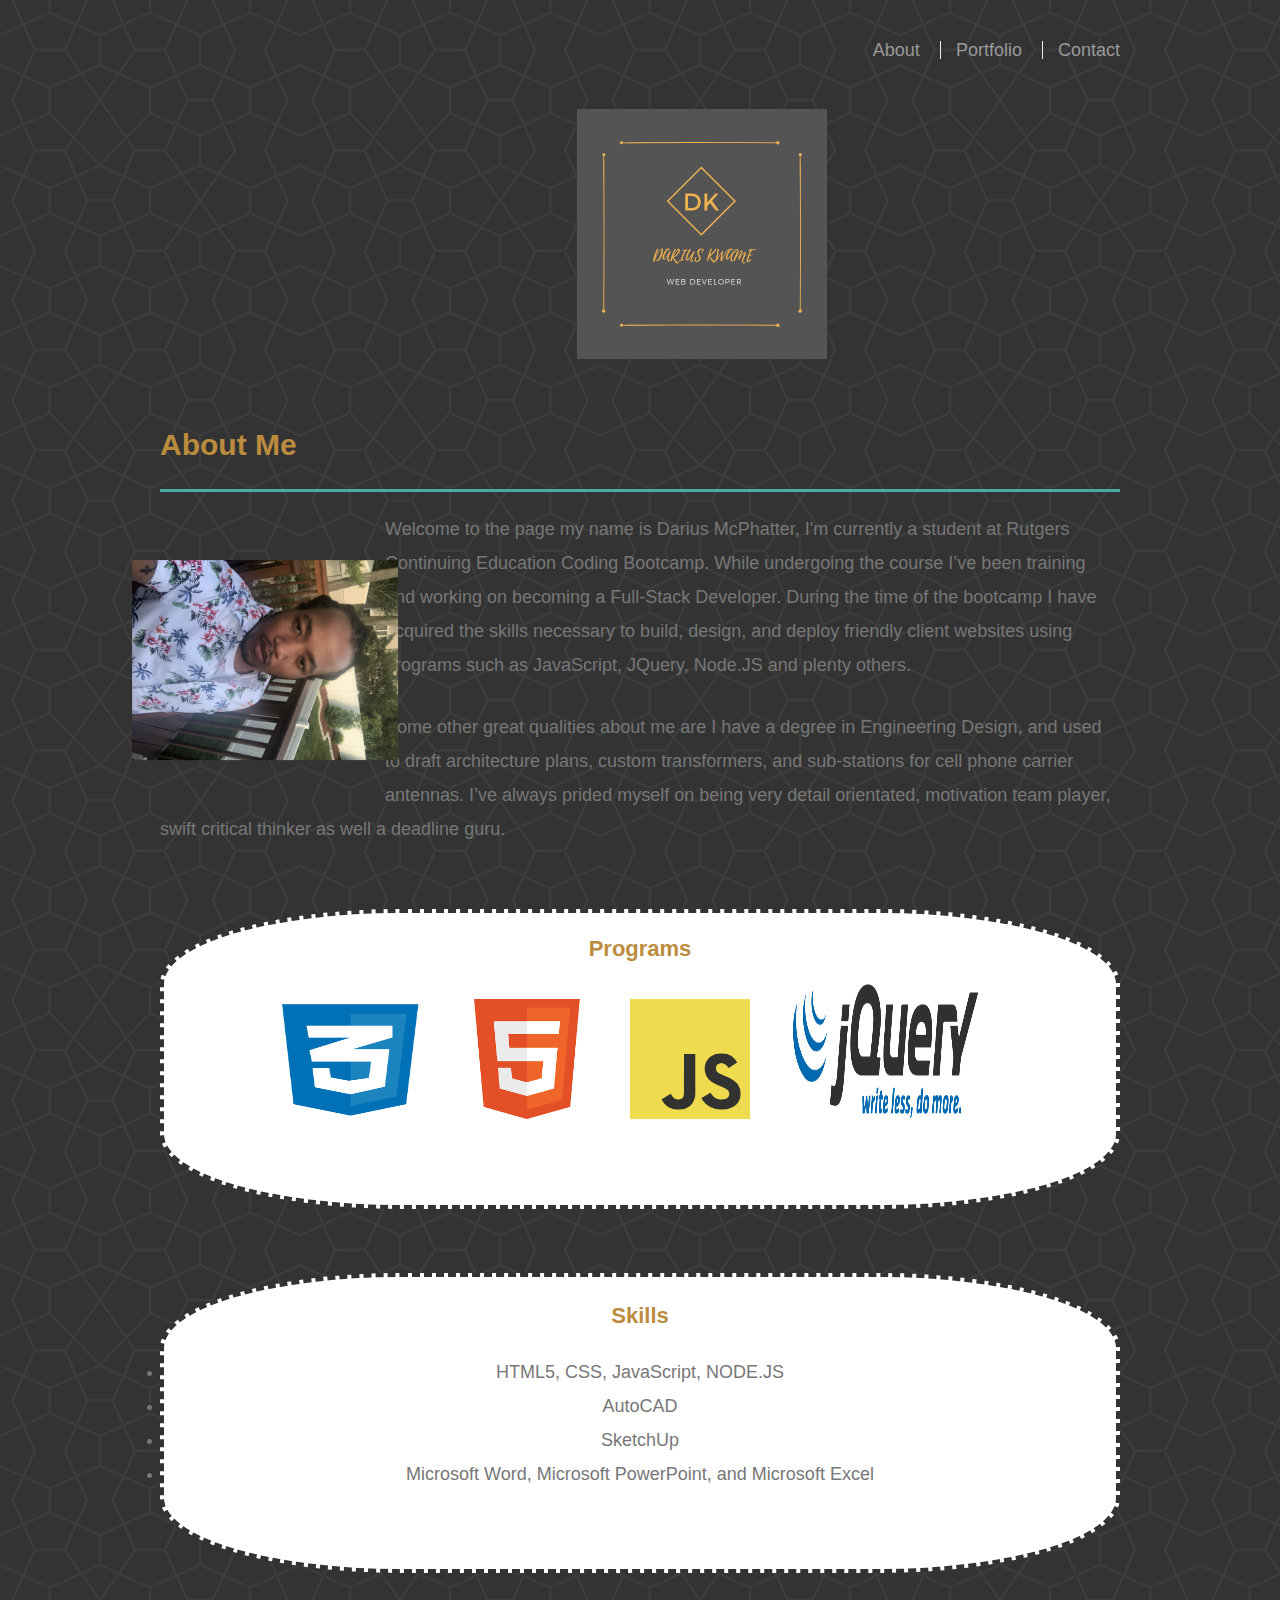
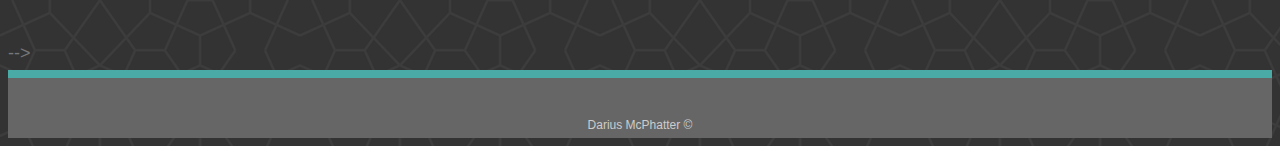
==== index.html @ cd4bbbf0 "portfolio page changed links to launch in a new tab" ====
<!DOCTYPE html>
<html lang="en">

<head>
    <meta charset="UTF-8">
    <meta name="viewport" content="width=device-width, initial-scale=1.0">
    <meta http-equiv="X-UA-Compatible" content="ie=edge">
    <title> About | Darius McPhatter</title>
    <link rel="stylesheet" type="text/css" href="assets/css/style.css">
</head>

<body>


    <header id="masthead">
        <div class="container">
            <!-- <a href="index.html" id="logo">Darius McPhatter</a> -->
            <nav>
                <a href="index.html">About</a>
                <a href="portfolio.html">Portfolio</a>
                <a href="contact.html">Contact</a>
            </nav>
        </div>


    </header>

    <div id="zero-box-pic" class="box">
        <div id="zero-box">
            <!-- <img id="logos" src="assets/images/7.png" alt=""> -->
            <img id="logos" src="assets/images/8.png" alt="">
        </div>
    </div>

    <div id="main-container" class="container">
        <section class="main-selection">
            <h1>About Me</h1>

            <img src="assets/images/Layla dance .JPG" class="auth-image" alt="Darius McPhatter" width="150px">

            <p>Welcome to the page my name is Darius McPhatter, I'm currently a student at Rutgers Continuing Education
                Coding Bootcamp. While undergoing the course I’ve been training and working on becoming a Full-Stack
                Developer. During the time of the bootcamp I have acquired the skills necessary to build, design, and
                deploy friendly client websites using programs such as JavaScript, JQuery, Node.JS and plenty others.
            </p>
            <p id="under-pic">Some other great qualities about me are I have a degree in Engineering Design, and used to draft
                architecture plans, custom transformers, and sub-stations for cell phone carrier antennas. I’ve always
                prided myself on being very detail orientated, motivation team player, swift critical thinker as well a
                deadline guru. </p>

        </section>

    </div>

    <div id="page-break">

        <div id="second-box">
            <h2>Programs</h2>
            <div class="programs-id">
                <img id="css" src="assets/images/css.png" alt="css">
                <img id="html" src="assets/images/html.png" alt="html">
                <img id="js" src="assets/images/JS.png" alt="JavaScript">
                <img id="jquery" src="assets/images/jquery.png" alt="Jquery">
            </div>
        </div>


        <div id="third-box">
            <div id="parah1">

                <h3>Skills</h3>
                <li>HTML5, CSS, JavaScript, NODE.JS</li>
                <li>AutoCAD</li>
                <li>SketchUp</li>
                <li>Microsoft Word, Microsoft PowerPoint, and Microsoft Excel</li>


            </div>

            <div id="parah2">
                <p3></p3>
            </div>

        </div>

        <!-- <div id="fourth-box">
            <h2>Projects</h2>

            <div id="crystal-box">
                <img id="crystals" src="assets/images/crystal game.png" alt="Darius Crystal Game">
                <p id="crystals-text">Lorem ipsum dolor sit amet consectetur adipisicing elit. Ullam fuga fugit nam cum
                </p>
            </div>

            <!-- <div id="psychic-box">
                <p id="psychic-text">Lorem ipsum dolor sit, amet consectetur adipisicing elit. Aperiam porro odio
                    placeat repellendus excepturi. </p>
                <img id="psychic" src="assets/images/psychic game.png" alt="Darius Psychic Game">
            </div> -->

    </div> -->

    <footer>
        <div class="container">
            Darius McPhatter &copy;
        </div>
    </footer>
</body>

</html>
---- assets/css/style.css ----
body {
  font-family: Arial, Helvetica, sans-serif;
  font-size: 18px;
  line-height: 34px;
  color: #777777;
  background: url("../images/congruent_outline/congruent_outline.png");
  /* background: url(../images/nature1.jpg); */
  /* background-repeat: no-repeat; */
  /* border:2px #dddddd; */
  /* margin: 45px 400px 100px 300px; */
  /* width: 960px; */
  /* text-align: center; */
}

* {
  box-sizing: border-box;
}

/* general */
.container {
  width: 100%;
  max-width: 960px;
  margin: 0 auto;
  clear: both;
}

#logos {
  width: 250px;
  height: 250px;
  align-content: center;
}

/* #zero-box-pic */
.box {
  /* background: url(../images/nature1.jpg); */
  /* background: url(../images/IMG_2185.jpg); */
  /* background: url(../images/nature2.jpg); */
  /* background-size: cover; */
  /* background-size: contain; */
  background-repeat: no-repeat;
  object-fit: cover;
}

#zero-box {
  padding-top: 8%;
  margin-left: 45%;
  margin-right: 50%;

}

#crystal-box {
  width: 80%;
  margin-left: 10%;
  margin-right: 10%;
  border: #4aaaa5 8px solid;
  /* background: white; */
}

#crystals {
  width: 300px;
  height: 300px;
  object-fit: cover;
  border: 8px red solid;
}

#crystals-text {
  width: 300px;
  height: 150px;
  border: 8px orange solid;
  float: right;
  margin-right: 25px;
}

#psychic-box {
  width: 80%;
  margin-left: 10%;
  margin-right: 10%;
  border: 8px solid blue;
  /* background: white; */
}

#psychic {
  width: 200px;
  height: 200px;
  border: 8px green solid;
  object-fit: cover;
}

#psychic-text {
  width: 150px;
  height: 150px;
  border: 8px purple solid;
  float: left;
}


#page-break {
  margin-top: 5%;
  background: white;
  background: url(assets/images/congruent_outline/congruent_outline.png);
}

#second-box {
  margin-top: 5%;
  margin-bottom: 4%;
  margin: 0 auto;
  /* background: #545454; */
  background: white;
  width: 100%;
  height: 300px;
  max-width: 960px;
  clear: both;
  border: #333333 dashed 4px;
  border-radius: 25%;
  text-align: center;
}

#third-box {
  margin-bottom: 4%;
  margin: 5% auto;
  /* background: #545454; */
  background: white;
  width: 100%;
  height: 300px;
  max-width: 960px;
  clear: both;
  border: #333333 dashed 4px;
  border-radius: 25%;
}

#fourth-box {
  height: 500px;
  width: 100%;
  /* padding: 5% 0 5% 0; */
  /* background: beige; */
  background: white;
  border-top: lightgrey dashed 8px;
  border-bottom: lightgrey dashed 8px;
  margin-bottom: 4%;
  text-align: center;
}

#css {
  width: 150px;
  height: 120px;
  margin-left: 2%;
  margin-right: 2%;
}

#jquery {
  width: 185px;
  height: 135px;
  margin-left: 2%;
  margin-right: 5%;
}

#html,
#js {
  width: 120px;
  height: 120px;
  margin-left: 2%;
  margin-right: 2%;
}

p:last-child {
  margin-bottom: 0;
}

h2,
h3 {
  font-family: Arial, Helvetica, sans-serif;
  font-size: 22px;
  color: #bc8c3e;
}

h1 {
  padding-bottom: 20px;
  font-family: Arial, Helvetica, sans-serif;
  font-size: 30px;
  line-height: 49px;
  color: #bc8c3e;
  /* border-bottom: 3px solid#dddddd; */
  border-bottom: 3px solid#4aaaa5;
}

#under-pic{
  padding-top: 10px;

}
#parah1{
  text-align: center;
  font-family: Arial, Helvetica, sans-serif;
  /* float: left; */
  /* width: 60px; */
}


/* header */

/* #masthead {
  position: fixed;
  z-index: 99;
  width: 100%;
  margin: 0 0 30px;
  overflow: auto;
  color: #ffffff;
  background: lightslategrey;
  opacity: .35;
  border-bottom: #cccccc;
} */

nav {
  float: right;
  margin-top: 25px;
}

nav a {
  display: inline-block;
  padding-left: 15px;
  margin-left: 15px;
  line-height: 18px;
  color: #999999;
  text-decoration: none;
  border-left: 1px solid #efefef;
}

nav a:first-child {
  border-left: 0 none;
}

/* footer */

footer {
  padding: 30px;
  clear: both;
  font-size: 12px;
  color: #ffffff;
  color: #cccccc;
  text-align: center;
  background: #666666;
  border-top: 8px solid #4aaaa5;
  height: 50px;
  /* width: 100%; */
}

/* main */
#main-container {
  /* padding-top: 70px; */
  padding-top: 30px;
}

/* portfolio page */

.work {
  position: relative;
  float: left;
  width: 274px;
  margin: 20px 2% 20px 2%;
  /* overflow: auto; */
}

.work img {
  width: 100%;
  border: 0;
  opacity: 0.8;
}

.work h3 {
  position: absolute;
  bottom: 10px;
  width: 100%;
  padding: 5px;
  margin-bottom: 0;
  font-weight: 300;
  line-height: 30px;
  color: #ffffff;
  text-align: center;
  background: #4aaaa5;

}

.auth-image {
  float: left;
  width: 200px;
  height: auto;
  margin-top: 10px;
  margin-right: 25px;
  padding-bottom: 10px;
  transform: rotate(90deg);
}

#not-ify{
  /* height: 200px; */
  object-fit: cover;
}

/* contact page */

#contact-form ul {
  margin-bottom: 20px;
}

#contact-form li {
  margin-bottom: 10px;
}

label,
input[type=text],
input[type=email],
textarea {
  display: block;
  width: 100%;
}

input[type=text],
input[type=email],
textarea {
  height: 35px;
  padding: 0 10px;
  font-size: 14px;
  border: 1px solid #dddddd;
}

textarea {
  height: 200px;
}

input[type=submit] {
  padding: 10px 30px;
  font-size: 18px;
  color: #ffffff;
  cursor: pointer;
  background: #4aaaa5;
  border: 0 none;
}

/* // Medium devices (tablets, less than 980px) */
@media (max-width: 980px) {

  #formC {
    width: 60%;
  }

  .main-section {
    position: relative;
    width: 95%;
    padding-right: 5%;
    /* margin: 60px 0px 20px 0px; */
  }

  #masthead {
    width: 93%;
    padding-right: 5%;
  }


  #zero-box {
    margin: auto;
    width: 60%;
    position: relative;
  }

  /* #aboutMeH #porfolioH {
      text-align: left;
    }
  
    #contactH {
      text-align: center;
    } */

}

/* // Small devices (landscape phones, less than 768px) */
@media (max-width: 768px) {

  #formC {
    width: 95%;
  }

  .main-section {
    position: relative;
    /* margin: 60px 0px 20px 0px; */
  }

  #masthead {
    width: 93%;
    padding-right: 3%;
  }
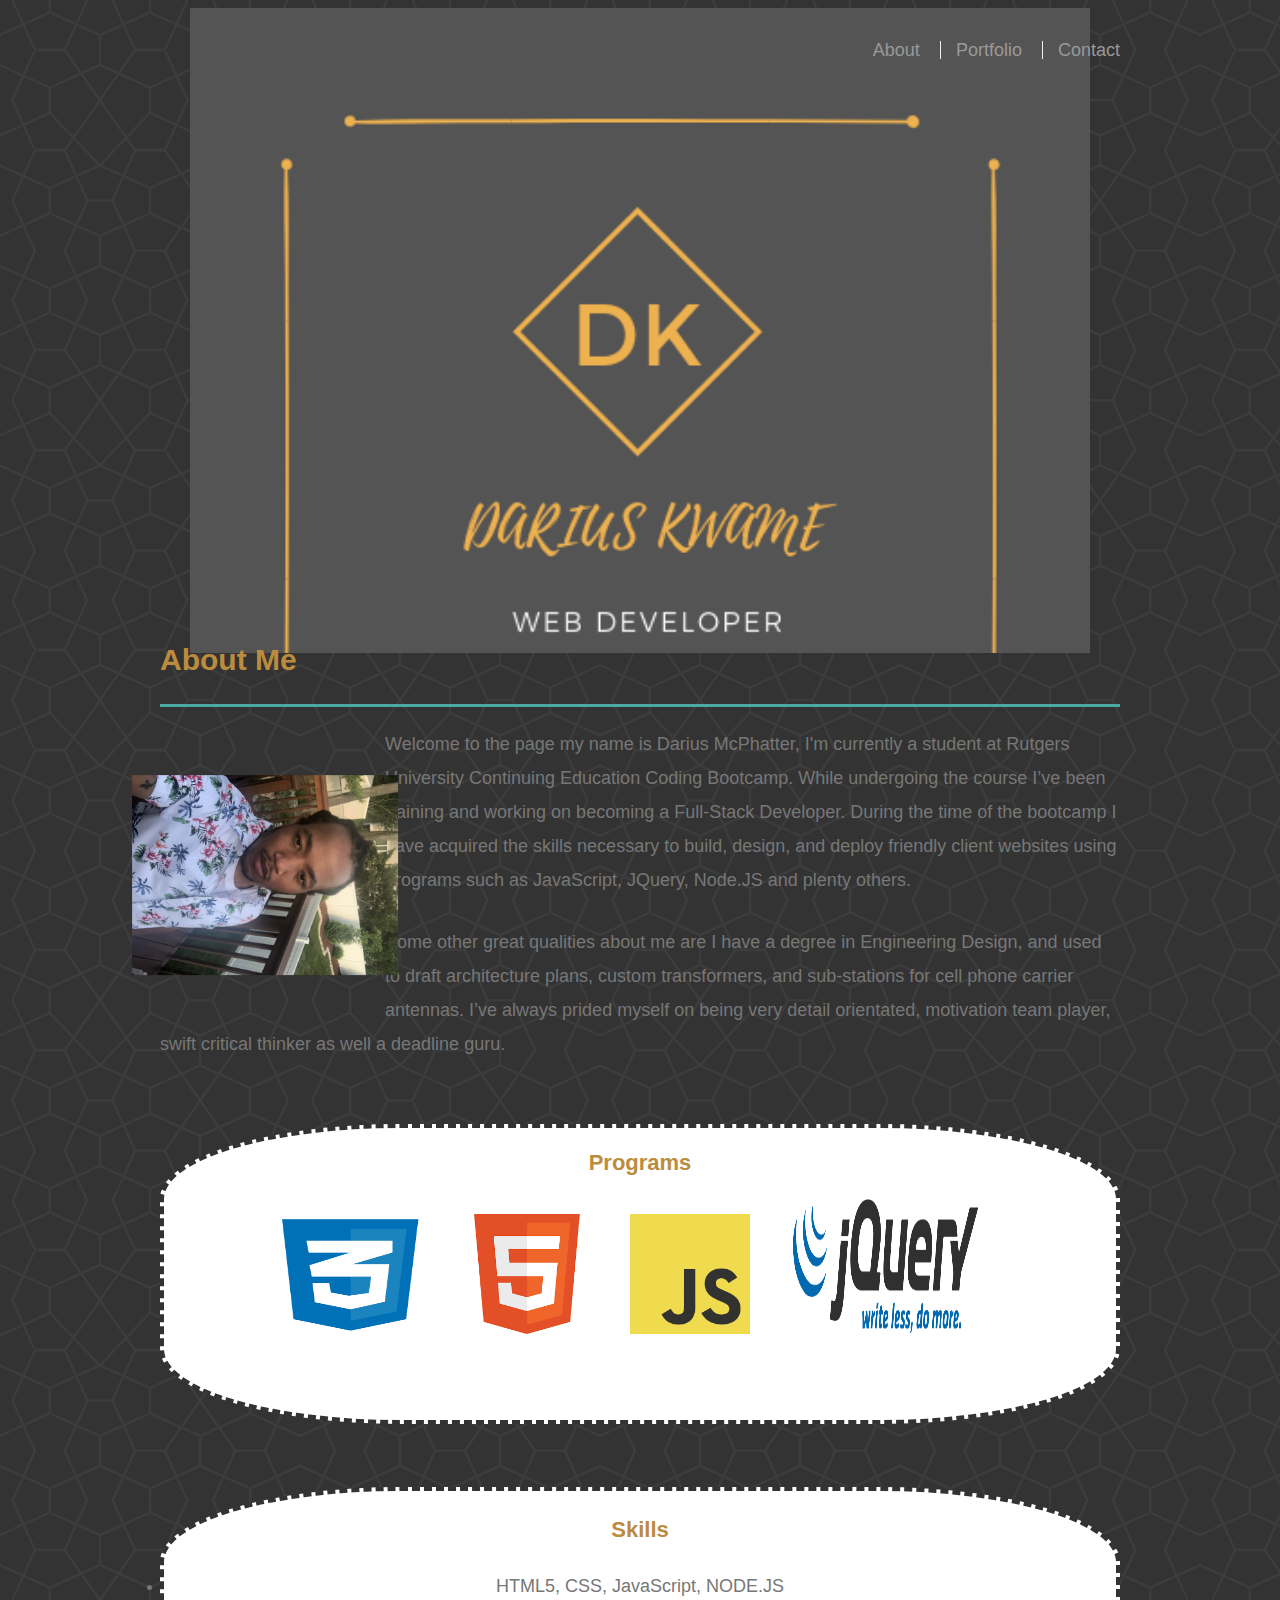
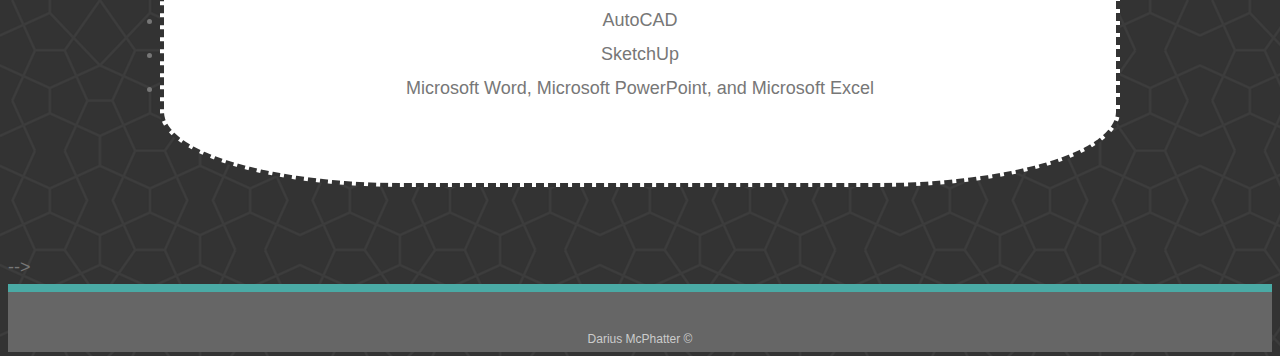
==== commit caf183bd: "added style with parallax to main page." ====
--- a/index.html
+++ b/index.html
@@ -10,7 +10,25 @@
 </head>
 
 <body>
-
+    <style>
+        .parallax { 
+        /* The image used */
+        background-image: 
+        url("assets/images/8.png");
+        
+        /* Set a specific height */
+        height: 645px; 
+        
+        /* Create the parallax scrolling effect */
+        background-attachment: fixed;
+        background-position: center;
+        background-repeat: no-repeat;
+        background-size: contain;
+        }
+    </style>
+        
+        <!-- Container element -->
+        <div class="parallax">
 
     <header id="masthead">
         <div class="container">
@@ -28,7 +46,7 @@
     <div id="zero-box-pic" class="box">
         <div id="zero-box">
             <!-- <img id="logos" src="assets/images/7.png" alt=""> -->
-            <img id="logos" src="assets/images/8.png" alt="">
+            <!-- <img id="logos" src="assets/images/8.png" alt=""> -->
         </div>
     </div>
 
@@ -38,7 +56,7 @@
 
             <img src="assets/images/Layla dance .JPG" class="auth-image" alt="Darius McPhatter" width="150px">
 
-            <p>Welcome to the page my name is Darius McPhatter, I'm currently a student at Rutgers Continuing Education
+            <p>Welcome to the page my name is Darius McPhatter, I'm currently a student at Rutgers University Continuing Education
                 Coding Bootcamp. While undergoing the course I’ve been training and working on becoming a Full-Stack
                 Developer. During the time of the bootcamp I have acquired the skills necessary to build, design, and
                 deploy friendly client websites using programs such as JavaScript, JQuery, Node.JS and plenty others.
@@ -99,12 +117,15 @@
             </div> -->
 
     </div> -->
+    
 
     <footer>
         <div class="container">
             Darius McPhatter &copy;
         </div>
     </footer>
+</div>
+
 </body>
 
 </html>--- a/assets/css/style.css
+++ b/assets/css/style.css
@@ -96,7 +96,6 @@
 
 #page-break {
   margin-top: 5%;
-  background: white;
   background: url(assets/images/congruent_outline/congruent_outline.png);
 }
 
@@ -245,8 +244,8 @@
 
 /* main */
 #main-container {
-  /* padding-top: 70px; */
-  padding-top: 30px;
+  padding-top: 40%;
+  /* padding-top: 30px; */
 }
 
 /* portfolio page */
@@ -385,4 +384,11 @@
   #masthead {
     width: 93%;
     padding-right: 3%;
-  }+  }
+
+  /* Turn off parallax scrolling for all tablets and phones. Increase/decrease the pixels if needed */
+@media only screen and (max-width: 1366px) {
+  .parallax {
+    background-attachment: scroll;
+  }
+}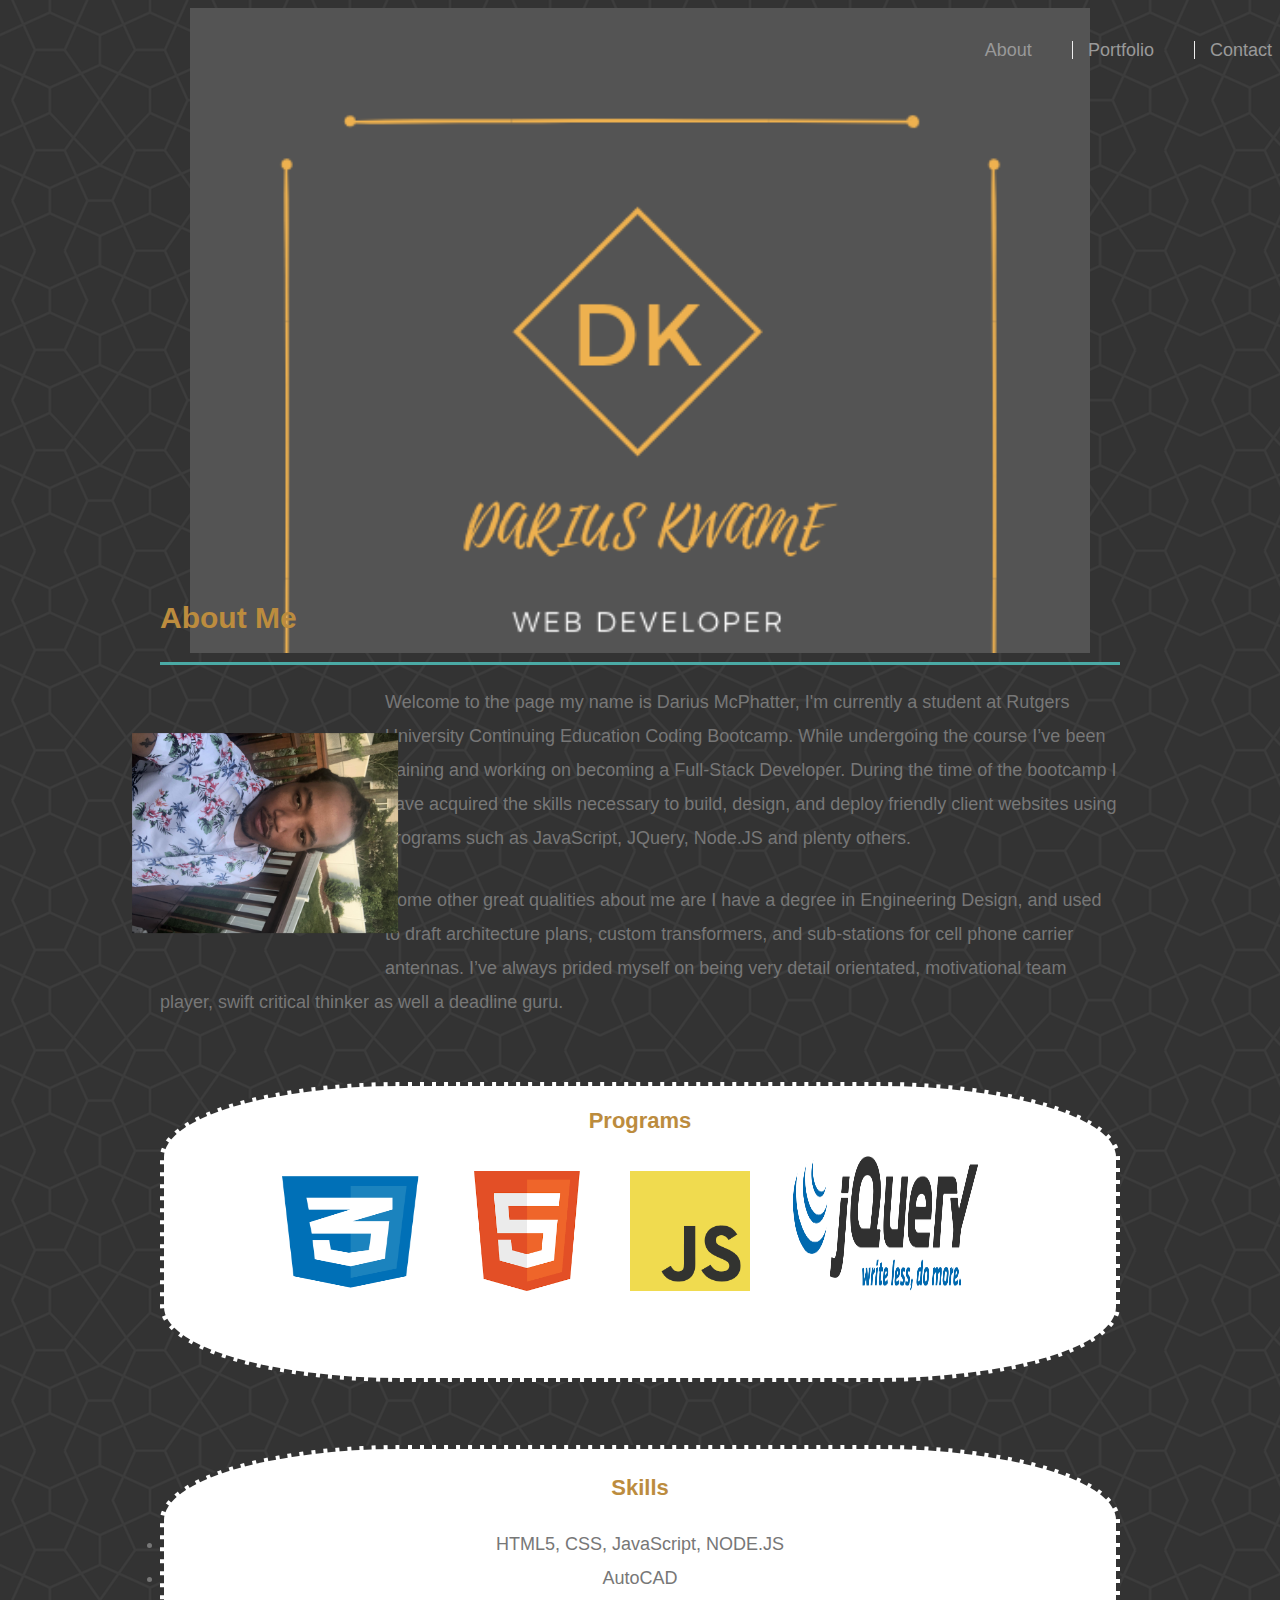
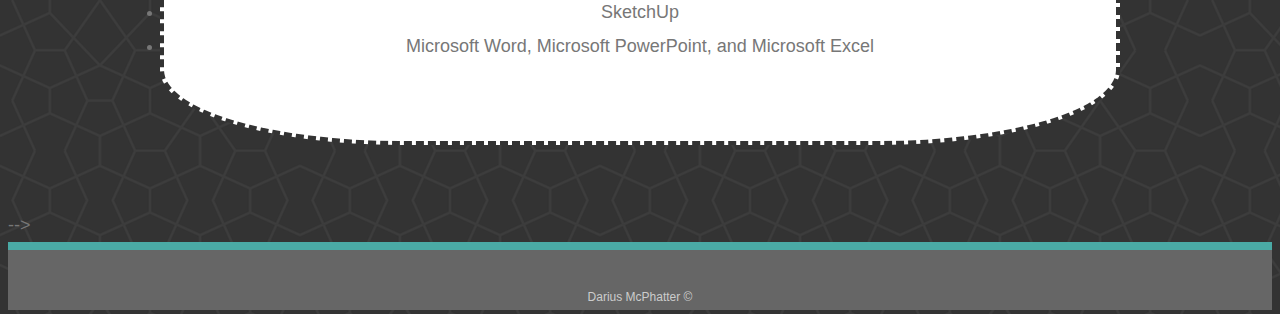
==== commit 6b5b9200: "moved nav bar right to remove obstruction with logo in page" ====
--- a/index.html
+++ b/index.html
@@ -31,7 +31,7 @@
         <div class="parallax">
 
     <header id="masthead">
-        <div class="container">
+        <div class="container-nav">
             <!-- <a href="index.html" id="logo">Darius McPhatter</a> -->
             <nav>
                 <a href="index.html">About</a>
@@ -43,12 +43,12 @@
 
     </header>
 
-    <div id="zero-box-pic" class="box">
+    <!-- <div id="zero-box-pic" class="box">
         <div id="zero-box">
-            <!-- <img id="logos" src="assets/images/7.png" alt=""> -->
-            <!-- <img id="logos" src="assets/images/8.png" alt=""> -->
+            <img id="logos" src="assets/images/7.png" alt="">
+            <img id="logos" src="assets/images/8.png" alt="">
         </div>
-    </div>
+    </div> -->
 
     <div id="main-container" class="container">
         <section class="main-selection">
@@ -63,7 +63,7 @@
             </p>
             <p id="under-pic">Some other great qualities about me are I have a degree in Engineering Design, and used to draft
                 architecture plans, custom transformers, and sub-stations for cell phone carrier antennas. I’ve always
-                prided myself on being very detail orientated, motivation team player, swift critical thinker as well a
+                prided myself on being very detail orientated, motivational team player, swift critical thinker as well a
                 deadline guru. </p>
 
         </section>
--- a/assets/css/style.css
+++ b/assets/css/style.css
@@ -24,6 +24,13 @@
   clear: both;
 }
 
+.container-nav {
+  width: 100%;
+  max-width: 1400px;
+  margin: 0 auto;
+  clear: both;
+}
+
 #logos {
   width: 250px;
   height: 250px;
@@ -216,7 +223,7 @@
 nav a {
   display: inline-block;
   padding-left: 15px;
-  margin-left: 15px;
+  margin-left: 35px;
   line-height: 18px;
   color: #999999;
   text-decoration: none;
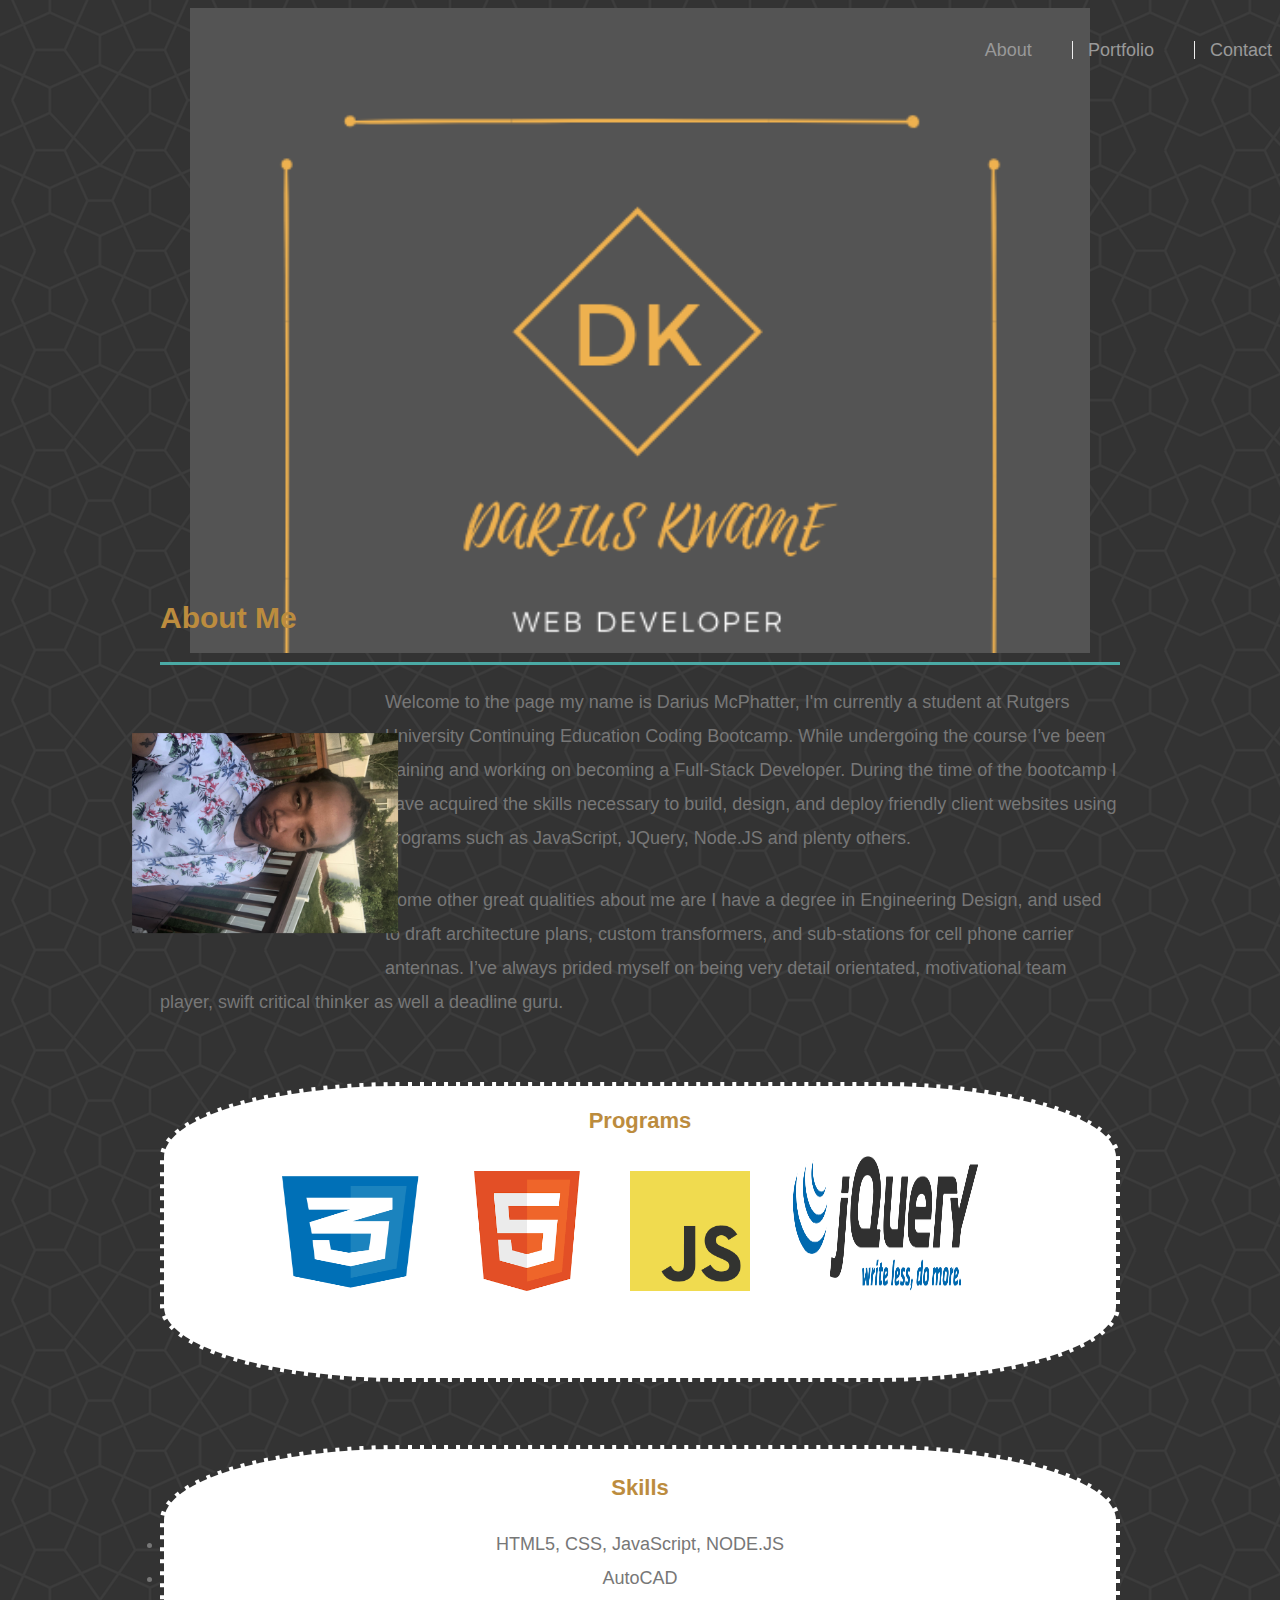
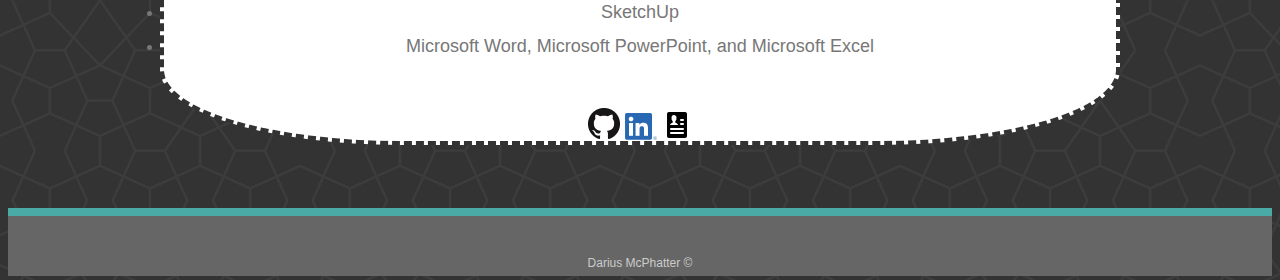
==== commit bb95c00a: "links for github, linkedin, and copy of resume were added. also adjusted spacing issues with footer " ====
--- a/index.html
+++ b/index.html
@@ -50,7 +50,7 @@
         </div>
     </div> -->
 
-    <div id="main-container" class="container">
+    <div id="main-container-about" class="container">
         <section class="main-selection">
             <h1>About Me</h1>
 
@@ -91,7 +91,18 @@
                 <li>AutoCAD</li>
                 <li>SketchUp</li>
                 <li>Microsoft Word, Microsoft PowerPoint, and Microsoft Excel</li>
-
+                
+                <div id="website-links">
+                    <a href="https://github.com/kwame16" target="_blank">
+                        <img src="assets/images/GitHub-Mark/PNG/GitHub-Mark-32px.png" alt="GitHub"></a>
+                
+                    <a href="https://www.linkedin.com/in/darius-mcphatter-24b49816/" target="_blank">
+                        <img src="assets/images/LinkedIn-Logos/LI-In-Bug icon.png" alt="Linkedin"></a>
+                        
+                    <a href="" target="_blank">
+                        <img src="assets/images/icons8-resume-30.png" alt="Resume"></a>
+                                
+                </div>
 
             </div>
 
@@ -110,13 +121,13 @@
                 </p>
             </div>
 
-            <!-- <div id="psychic-box">
+            <div id="psychic-box">
                 <p id="psychic-text">Lorem ipsum dolor sit, amet consectetur adipisicing elit. Aperiam porro odio
                     placeat repellendus excepturi. </p>
                 <img id="psychic" src="assets/images/psychic game.png" alt="Darius Psychic Game">
             </div> -->
 
-    </div> -->
+    </div> 
     
 
     <footer>
--- a/assets/css/style.css
+++ b/assets/css/style.css
@@ -38,12 +38,12 @@
 }
 
 /* #zero-box-pic */
-.box {
-  /* background: url(../images/nature1.jpg); */
-  /* background: url(../images/IMG_2185.jpg); */
-  /* background: url(../images/nature2.jpg); */
-  /* background-size: cover; */
-  /* background-size: contain; */
+/* .box {
+  background: url(../images/nature1.jpg);
+  background: url(../images/IMG_2185.jpg);
+  background: url(../images/nature2.jpg);
+  background-size: cover;
+  background-size: contain;
   background-repeat: no-repeat;
   object-fit: cover;
 }
@@ -53,7 +53,7 @@
   margin-left: 45%;
   margin-right: 50%;
 
-}
+} */
 
 #crystal-box {
   width: 80%;
@@ -198,6 +198,10 @@
   font-family: Arial, Helvetica, sans-serif;
   /* float: left; */
   /* width: 60px; */
+}
+
+#website-links{
+  margin-top: 45px;
 }
 
 
@@ -251,10 +255,14 @@
 
 /* main */
 #main-container {
+  /* padding-top: 40%; */
+  padding-top: 30px;
+  padding-bottom: 10%;
+}
+
+#main-container-about{
   padding-top: 40%;
-  /* padding-top: 30px; */
-}
-
+}
 /* portfolio page */
 
 .work {
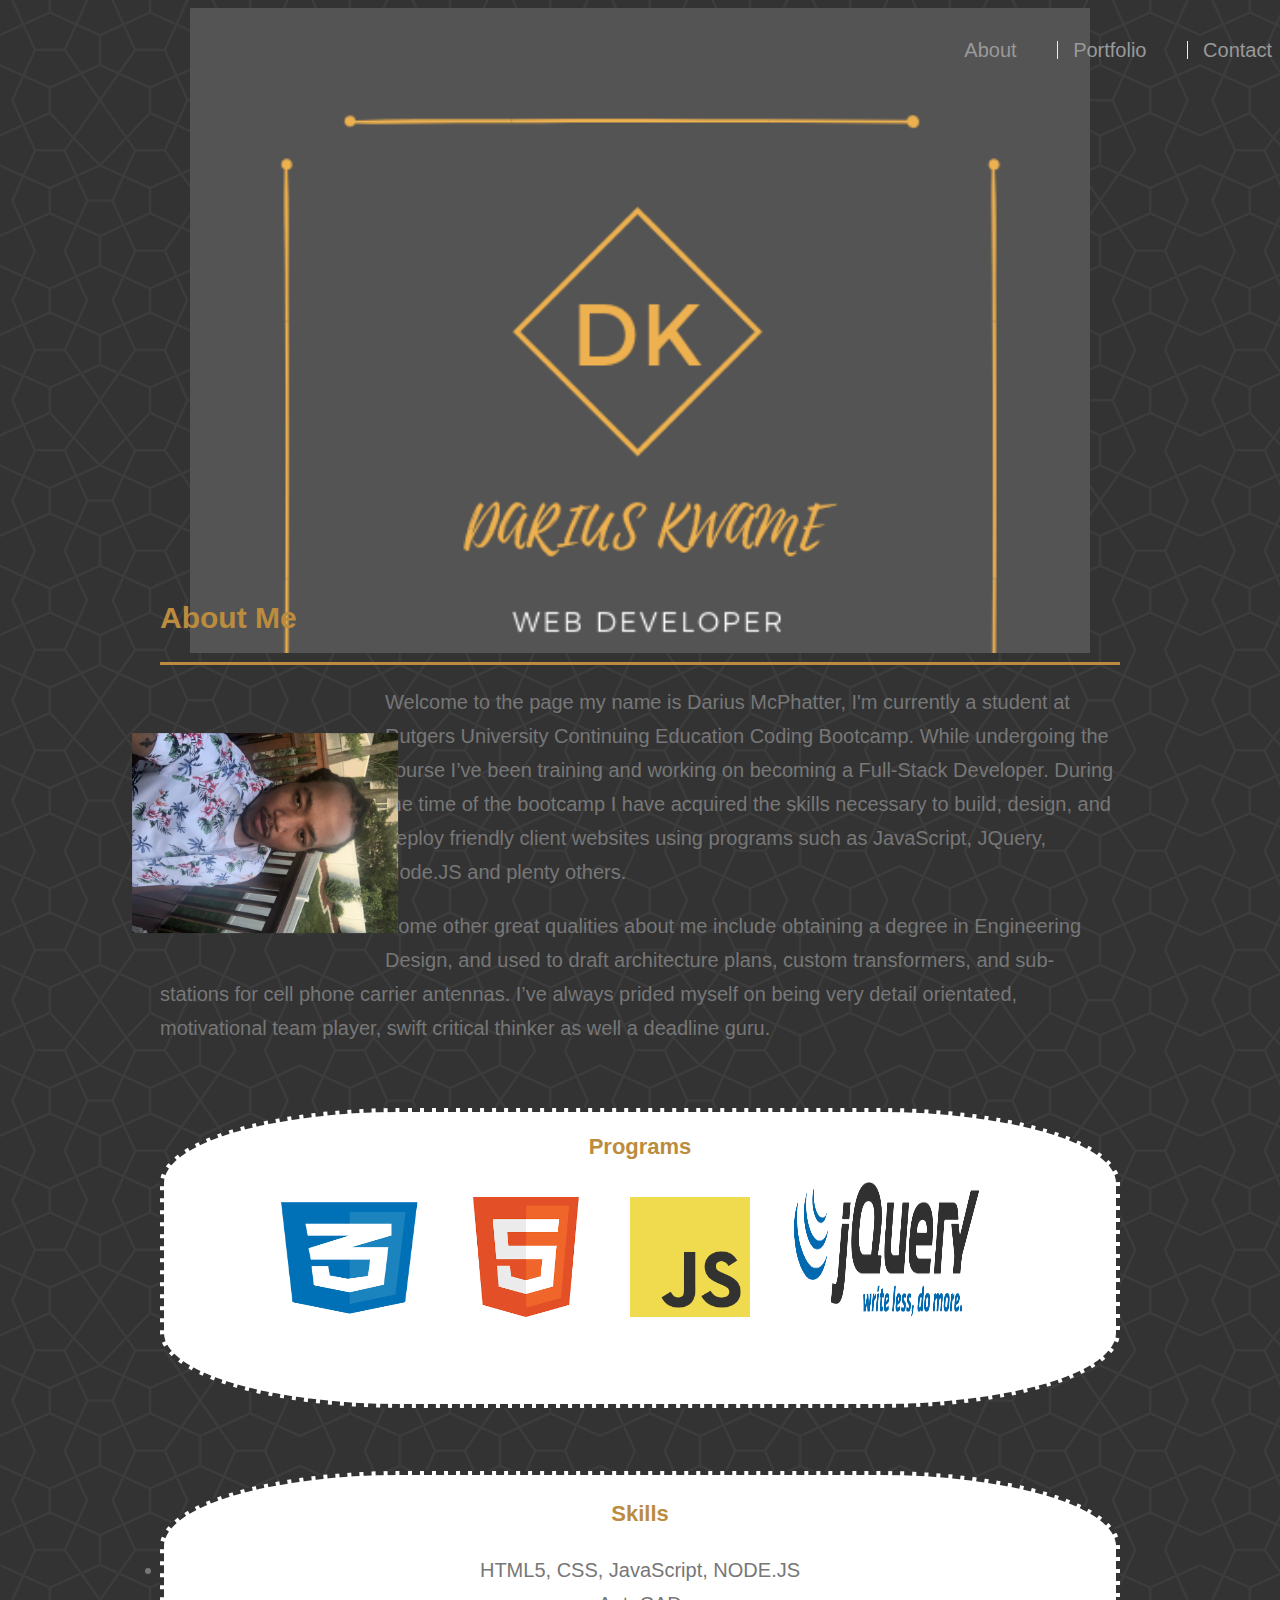
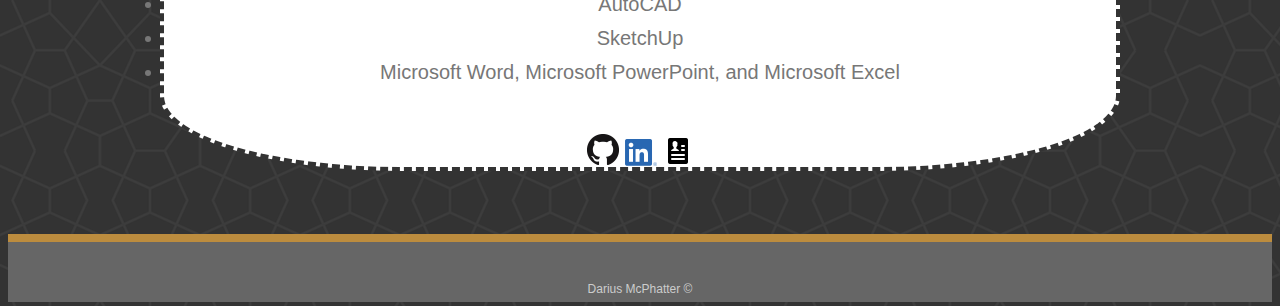
==== commit 10e9f791: "changed some colors" ====
--- a/index.html
+++ b/index.html
@@ -61,7 +61,7 @@
                 Developer. During the time of the bootcamp I have acquired the skills necessary to build, design, and
                 deploy friendly client websites using programs such as JavaScript, JQuery, Node.JS and plenty others.
             </p>
-            <p id="under-pic">Some other great qualities about me are I have a degree in Engineering Design, and used to draft
+            <p>Some other great qualities about me include obtaining a degree in Engineering Design, and used to draft
                 architecture plans, custom transformers, and sub-stations for cell phone carrier antennas. I’ve always
                 prided myself on being very detail orientated, motivational team player, swift critical thinker as well a
                 deadline guru. </p>
--- a/assets/css/style.css
+++ b/assets/css/style.css
@@ -1,6 +1,6 @@
 body {
   font-family: Arial, Helvetica, sans-serif;
-  font-size: 18px;
+  font-size: 20px;
   line-height: 34px;
   color: #777777;
   background: url("../images/congruent_outline/congruent_outline.png");
@@ -55,12 +55,12 @@
 
 } */
 
-#crystal-box {
+/* #crystal-box {
   width: 80%;
   margin-left: 10%;
   margin-right: 10%;
   border: #4aaaa5 8px solid;
-  /* background: white; */
+  background: white;
 }
 
 #crystals {
@@ -76,14 +76,14 @@
   border: 8px orange solid;
   float: right;
   margin-right: 25px;
-}
-
-#psychic-box {
+} */
+
+/* #psychic-box {
   width: 80%;
   margin-left: 10%;
   margin-right: 10%;
   border: 8px solid blue;
-  /* background: white; */
+  background: white;
 }
 
 #psychic {
@@ -98,7 +98,7 @@
   height: 150px;
   border: 8px purple solid;
   float: left;
-}
+} */
 
 
 #page-break {
@@ -124,7 +124,7 @@
 #third-box {
   margin-bottom: 4%;
   margin: 5% auto;
-  /* background: #545454; */
+  background: #545454;
   background: white;
   width: 100%;
   height: 300px;
@@ -137,8 +137,8 @@
 #fourth-box {
   height: 500px;
   width: 100%;
-  /* padding: 5% 0 5% 0; */
-  /* background: beige; */
+  padding: 5% 0 5% 0;
+  background: beige;
   background: white;
   border-top: lightgrey dashed 8px;
   border-bottom: lightgrey dashed 8px;
@@ -186,13 +186,9 @@
   line-height: 49px;
   color: #bc8c3e;
   /* border-bottom: 3px solid#dddddd; */
-  border-bottom: 3px solid#4aaaa5;
-}
-
-#under-pic{
-  padding-top: 10px;
-
-}
+  border-bottom: 3px solid#bc8c3e;
+}
+
 #parah1{
   text-align: center;
   font-family: Arial, Helvetica, sans-serif;
@@ -248,7 +244,7 @@
   color: #cccccc;
   text-align: center;
   background: #666666;
-  border-top: 8px solid #4aaaa5;
+  border-top: 8px solid #bc8c3e;
   height: 50px;
   /* width: 100%; */
 }
@@ -289,7 +285,7 @@
   line-height: 30px;
   color: #ffffff;
   text-align: center;
-  background: #4aaaa5;
+  background: #bc8c3e;
 
 }
 
@@ -344,7 +340,7 @@
   font-size: 18px;
   color: #ffffff;
   cursor: pointer;
-  background: #4aaaa5;
+  background: #bc8c3e;
   border: 0 none;
 }
 
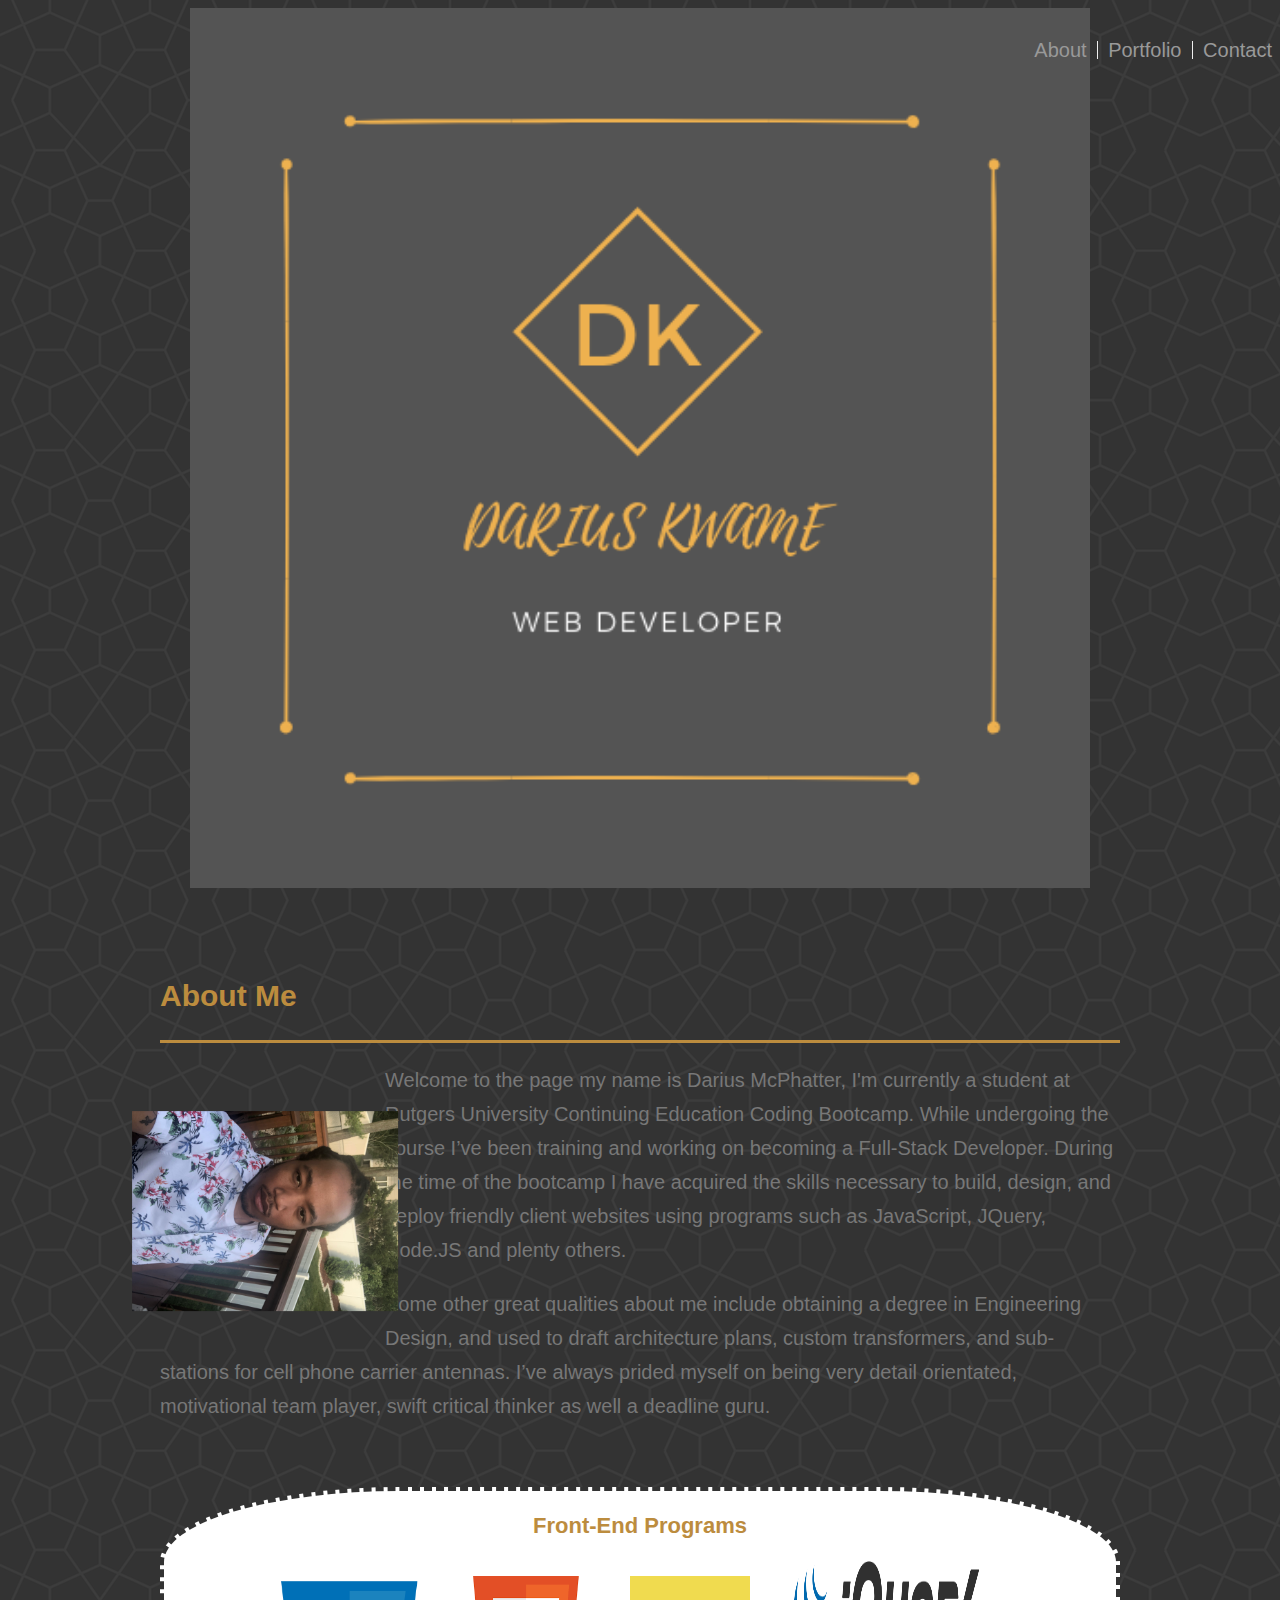
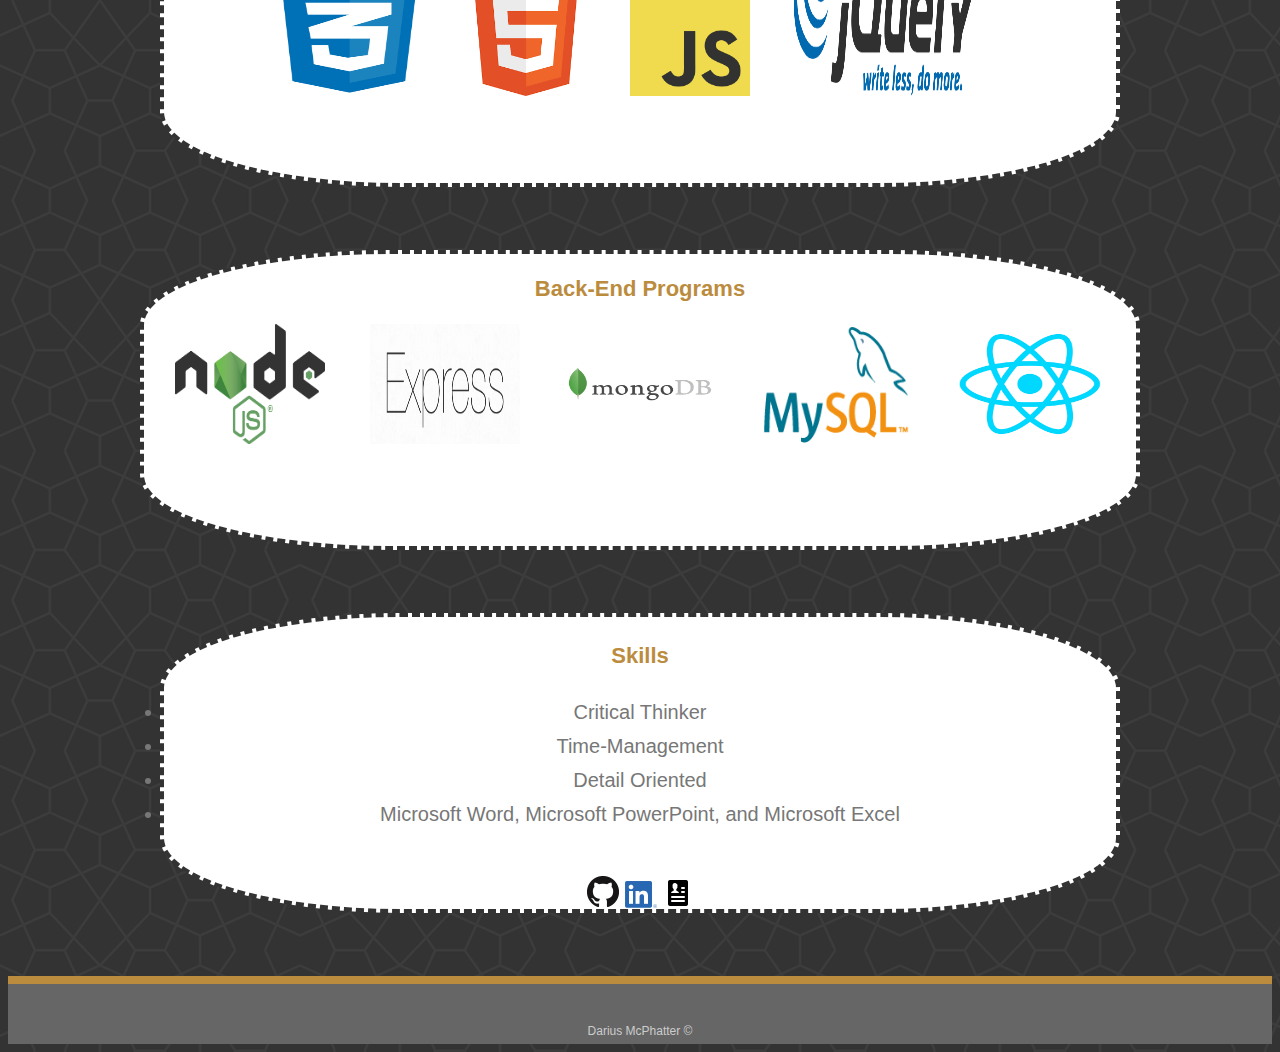
==== commit 88f36238: "today I changed some functionality with the parallax function, while also removing it from the html " ====
--- a/index.html
+++ b/index.html
@@ -9,26 +9,8 @@
     <link rel="stylesheet" type="text/css" href="assets/css/style.css">
 </head>
 
-<body>
-    <style>
-        .parallax { 
-        /* The image used */
-        background-image: 
-        url("assets/images/8.png");
-        
-        /* Set a specific height */
-        height: 645px; 
-        
-        /* Create the parallax scrolling effect */
-        background-attachment: fixed;
-        background-position: center;
-        background-repeat: no-repeat;
-        background-size: contain;
-        }
-    </style>
-        
-        <!-- Container element -->
-        <div class="parallax">
+<body>        
+       
 
     <header id="masthead">
         <div class="container-nav">
@@ -39,16 +21,10 @@
                 <a href="contact.html">Contact</a>
             </nav>
         </div>
-
-
     </header>
 
-    <!-- <div id="zero-box-pic" class="box">
-        <div id="zero-box">
-            <img id="logos" src="assets/images/7.png" alt="">
-            <img id="logos" src="assets/images/8.png" alt="">
-        </div>
-    </div> -->
+    <!-- Container element -->
+    <div class="logo"></div>
 
     <div id="main-container-about" class="container">
         <section class="main-selection">
@@ -72,8 +48,8 @@
 
     <div id="page-break">
 
-        <div id="second-box">
-            <h2>Programs</h2>
+        <div id="first-box">
+            <h2>Front-End Programs</h2>
             <div class="programs-id">
                 <img id="css" src="assets/images/css.png" alt="css">
                 <img id="html" src="assets/images/html.png" alt="html">
@@ -81,15 +57,25 @@
                 <img id="jquery" src="assets/images/jquery.png" alt="Jquery">
             </div>
         </div>
-
+        <div id="second-box">
+            <h2>Back-End Programs</h2>
+            <div class="programs-id">
+                <img id="node" src="assets/images/nodejs-new-pantone-black.png" alt="Nodejs">
+                <img id="express" src="assets/images/express.png" alt="express">
+                <img id="mongo" src="assets/images/mongodb.jpg" alt="mongodb">
+                <img id="MySQL" src="assets/images/mysql.png" alt="MySQL">
+                <img id="react" src="assets/images/react.png" alt="React">
+            </div>
+        </div>
 
         <div id="third-box">
             <div id="parah1">
 
                 <h3>Skills</h3>
-                <li>HTML5, CSS, JavaScript, NODE.JS</li>
-                <li>AutoCAD</li>
-                <li>SketchUp</li>
+                <!-- <li>Technical</li> -->
+                <li>Critical Thinker</li>
+                <li>Time-Management</li>
+                <li>Detail Oriented</li>
                 <li>Microsoft Word, Microsoft PowerPoint, and Microsoft Excel</li>
                 
                 <div id="website-links">
@@ -135,7 +121,7 @@
             Darius McPhatter &copy;
         </div>
     </footer>
-</div>
+
 
 </body>
 
--- a/assets/css/style.css
+++ b/assets/css/style.css
@@ -4,13 +4,21 @@
   line-height: 34px;
   color: #777777;
   background: url("../images/congruent_outline/congruent_outline.png");
-  /* background: url(../images/nature1.jpg); */
-  /* background-repeat: no-repeat; */
-  /* border:2px #dddddd; */
-  /* margin: 45px 400px 100px 300px; */
-  /* width: 960px; */
-  /* text-align: center; */
-}
+ }
+
+ .logo{ 
+  /* The image used */
+  background-image: url("../images/8.png");
+  
+  /* Set a specific height */
+  height: 880px; 
+  
+  /* Create the parallax scrolling effect */
+  background-attachment: fixed;
+  background-position: center;
+  background-repeat: no-repeat;
+  background-size: contain;
+  }
 
 * {
   box-sizing: border-box;
@@ -37,76 +45,12 @@
   align-content: center;
 }
 
-/* #zero-box-pic */
-/* .box {
-  background: url(../images/nature1.jpg);
-  background: url(../images/IMG_2185.jpg);
-  background: url(../images/nature2.jpg);
-  background-size: cover;
-  background-size: contain;
-  background-repeat: no-repeat;
-  object-fit: cover;
-}
-
-#zero-box {
-  padding-top: 8%;
-  margin-left: 45%;
-  margin-right: 50%;
-
-} */
-
-/* #crystal-box {
-  width: 80%;
-  margin-left: 10%;
-  margin-right: 10%;
-  border: #4aaaa5 8px solid;
-  background: white;
-}
-
-#crystals {
-  width: 300px;
-  height: 300px;
-  object-fit: cover;
-  border: 8px red solid;
-}
-
-#crystals-text {
-  width: 300px;
-  height: 150px;
-  border: 8px orange solid;
-  float: right;
-  margin-right: 25px;
-} */
-
-/* #psychic-box {
-  width: 80%;
-  margin-left: 10%;
-  margin-right: 10%;
-  border: 8px solid blue;
-  background: white;
-}
-
-#psychic {
-  width: 200px;
-  height: 200px;
-  border: 8px green solid;
-  object-fit: cover;
-}
-
-#psychic-text {
-  width: 150px;
-  height: 150px;
-  border: 8px purple solid;
-  float: left;
-} */
-
-
 #page-break {
   margin-top: 5%;
   background: url(assets/images/congruent_outline/congruent_outline.png);
 }
 
-#second-box {
+#first-box {
   margin-top: 5%;
   margin-bottom: 4%;
   margin: 0 auto;
@@ -115,6 +59,21 @@
   width: 100%;
   height: 300px;
   max-width: 960px;
+  clear: both;
+  border: #333333 dashed 4px;
+  border-radius: 25%;
+  text-align: center;
+}
+
+#second-box {
+  margin-top: 5%;
+  margin-bottom: 4%;
+  margin: 5% auto;
+  /* background: #545454; */
+  background: white;
+  width: 100%;
+  height: 300px;
+  max-width: 1000px;
   clear: both;
   border: #333333 dashed 4px;
   border-radius: 25%;
@@ -146,7 +105,7 @@
   text-align: center;
 }
 
-#css {
+#css,#node, #express, #MySQL, #mongo, #react{
   width: 150px;
   height: 120px;
   margin-left: 2%;
@@ -200,21 +159,6 @@
   margin-top: 45px;
 }
 
-
-/* header */
-
-/* #masthead {
-  position: fixed;
-  z-index: 99;
-  width: 100%;
-  margin: 0 0 30px;
-  overflow: auto;
-  color: #ffffff;
-  background: lightslategrey;
-  opacity: .35;
-  border-bottom: #cccccc;
-} */
-
 nav {
   float: right;
   margin-top: 25px;
@@ -222,8 +166,8 @@
 
 nav a {
   display: inline-block;
-  padding-left: 15px;
-  margin-left: 35px;
+  padding-left: 10px;
+  margin-left: 5px;
   line-height: 18px;
   color: #999999;
   text-decoration: none;
@@ -251,13 +195,12 @@
 
 /* main */
 #main-container {
-  /* padding-top: 40%; */
   padding-top: 30px;
   padding-bottom: 10%;
 }
 
 #main-container-about{
-  padding-top: 40%;
+  padding-top: 5%;
 }
 /* portfolio page */
 
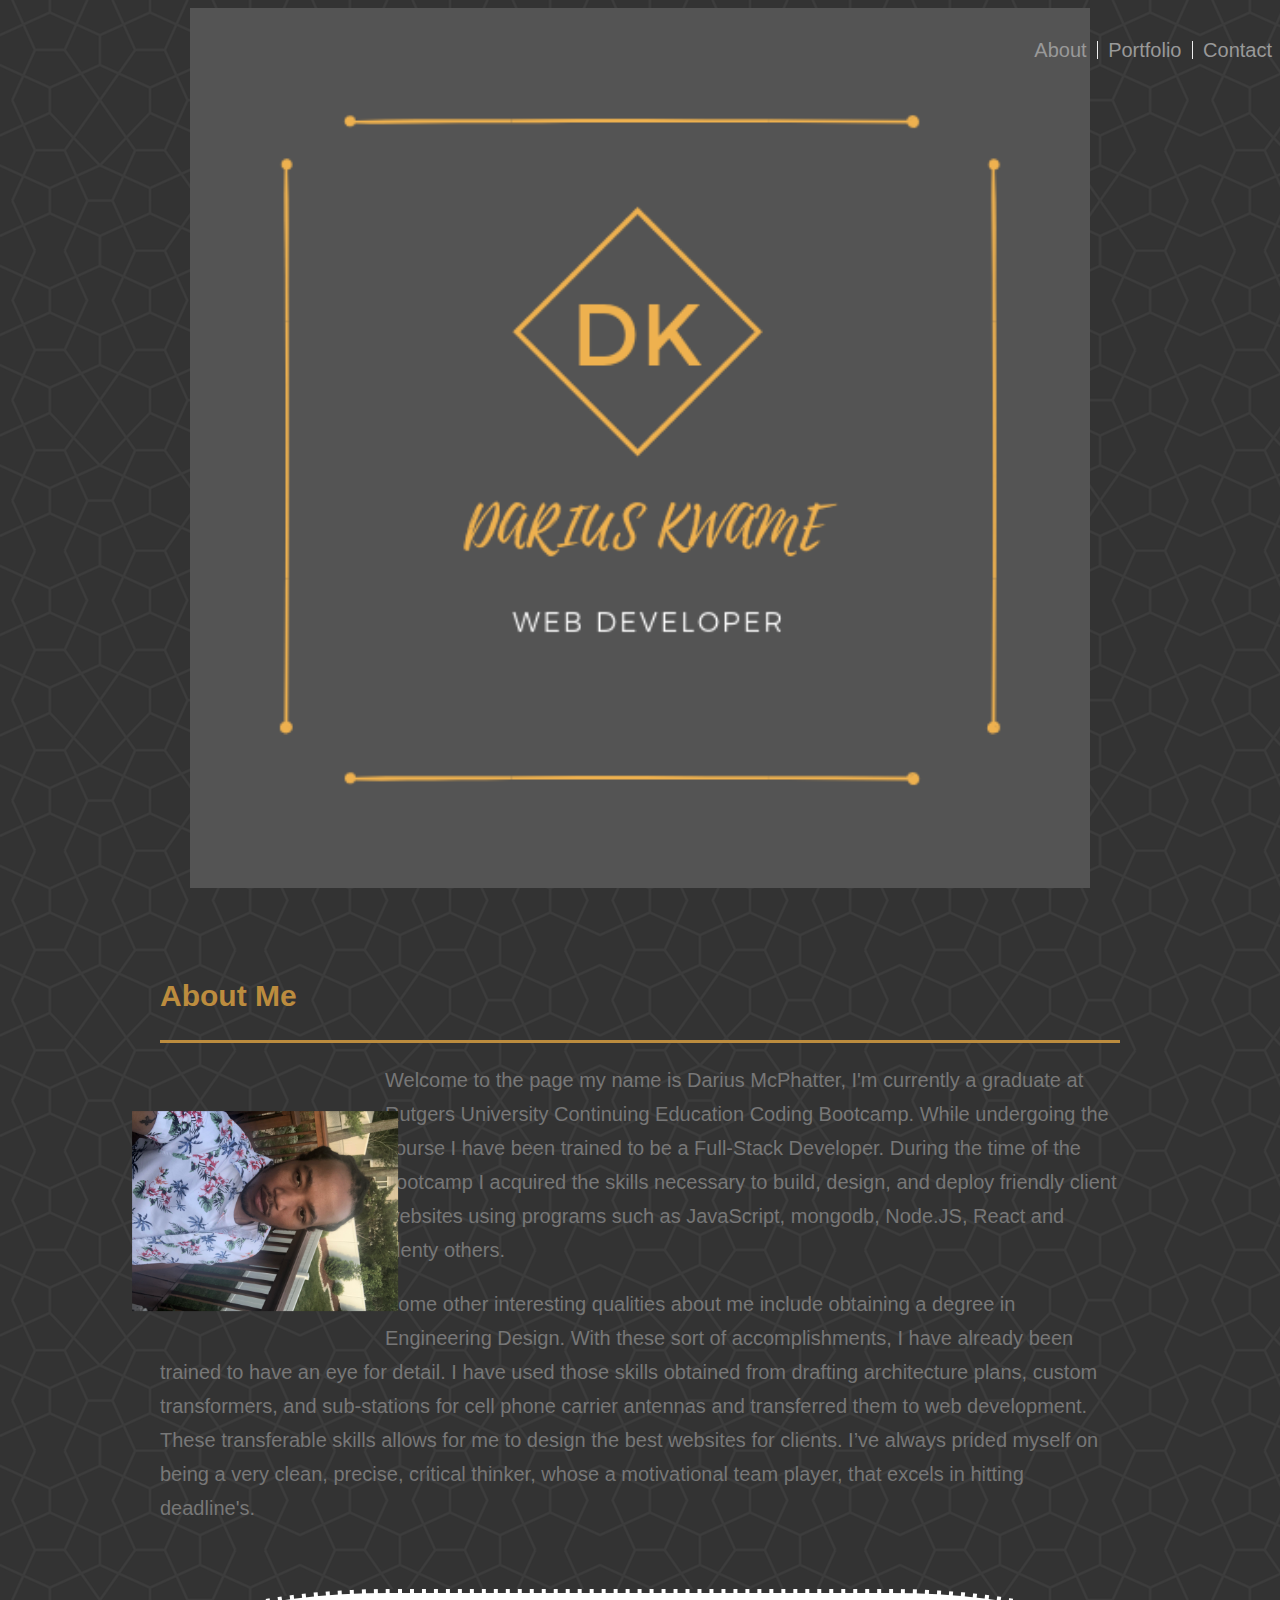
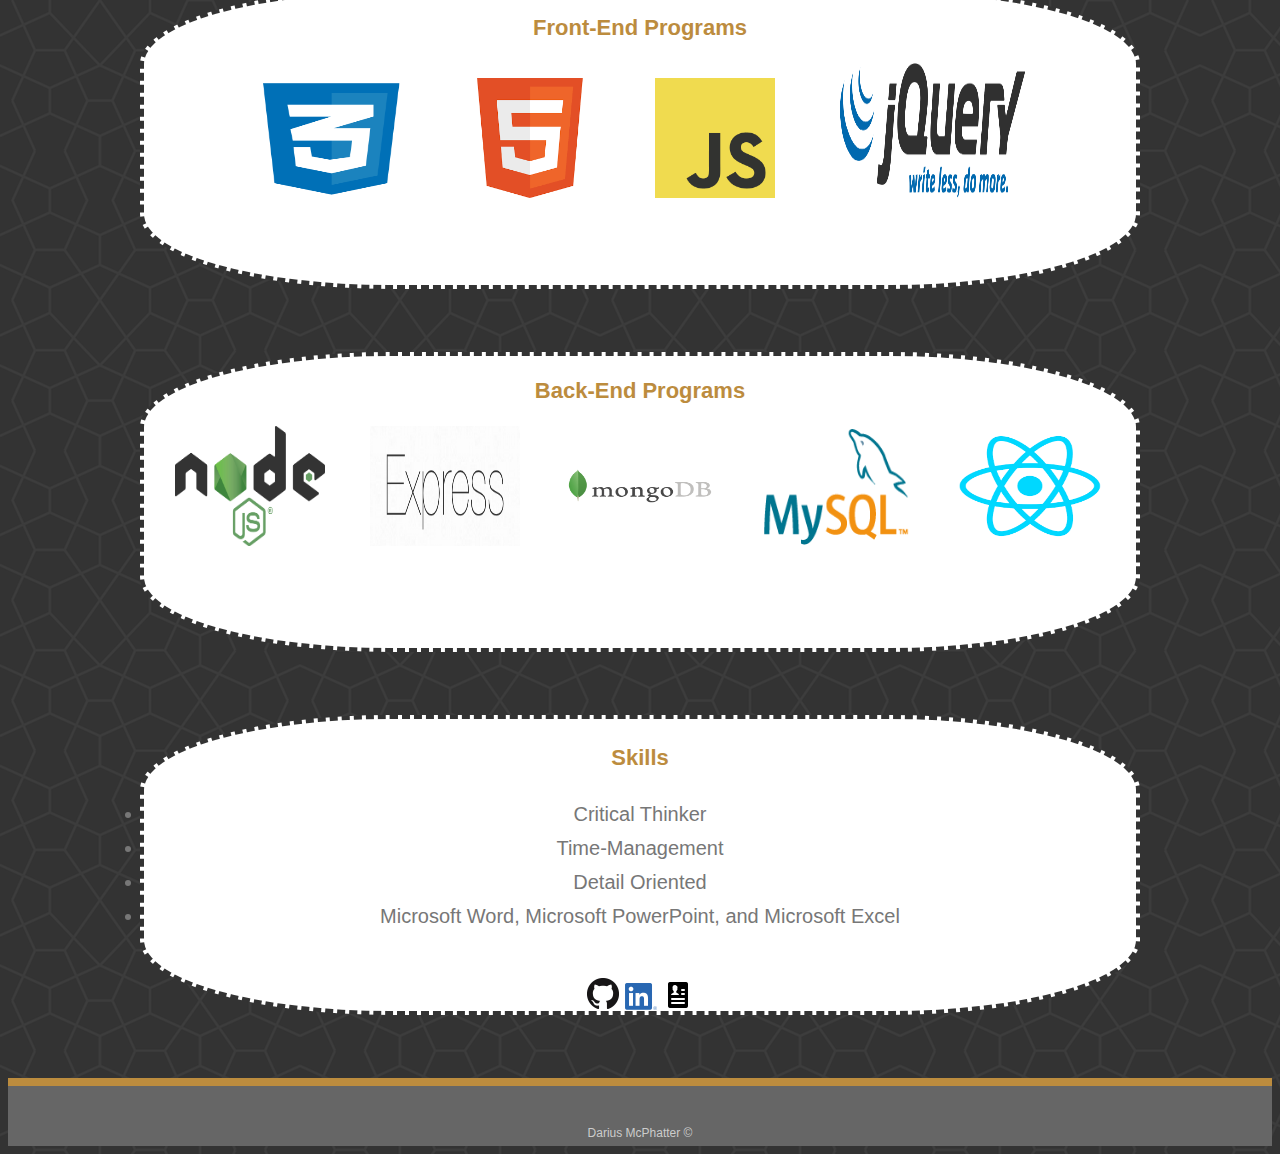
==== commit a5ebc550: "altered about me" ====
--- a/index.html
+++ b/index.html
@@ -9,8 +9,8 @@
     <link rel="stylesheet" type="text/css" href="assets/css/style.css">
 </head>
 
-<body>        
-       
+<body>
+
 
     <header id="masthead">
         <div class="container-nav">
@@ -32,15 +32,19 @@
 
             <img src="assets/images/Layla dance .JPG" class="auth-image" alt="Darius McPhatter" width="150px">
 
-            <p>Welcome to the page my name is Darius McPhatter, I'm currently a student at Rutgers University Continuing Education
-                Coding Bootcamp. While undergoing the course I’ve been training and working on becoming a Full-Stack
-                Developer. During the time of the bootcamp I have acquired the skills necessary to build, design, and
-                deploy friendly client websites using programs such as JavaScript, JQuery, Node.JS and plenty others.
+            <p>Welcome to the page my name is Darius McPhatter, I'm currently a graduate at Rutgers University
+                Continuing Education
+                Coding Bootcamp. While undergoing the course I have been trained to be a Full-Stack
+                Developer. During the time of the bootcamp I acquired the skills necessary to build, design, and
+                deploy friendly client websites using programs such as JavaScript, mongodb, Node.JS, React and plenty
+                others.
             </p>
-            <p>Some other great qualities about me include obtaining a degree in Engineering Design, and used to draft
-                architecture plans, custom transformers, and sub-stations for cell phone carrier antennas. I’ve always
-                prided myself on being very detail orientated, motivational team player, swift critical thinker as well a
-                deadline guru. </p>
+            <p>Some other interesting qualities about me include obtaining a degree in Engineering Design. With these
+                sort of accomplishments, I have already been trained to have an eye for detail. I have used those skills
+                obtained from drafting architecture plans, custom transformers, and sub-stations for cell phone carrier
+                antennas and transferred them to web development. These transferable skills allows for me to design the
+                best websites for clients. I’ve always prided myself on being a very clean, precise, critical thinker, whose a 
+                motivational team player, that excels in hitting deadline's. </p>
 
         </section>
 
@@ -77,17 +81,17 @@
                 <li>Time-Management</li>
                 <li>Detail Oriented</li>
                 <li>Microsoft Word, Microsoft PowerPoint, and Microsoft Excel</li>
-                
+
                 <div id="website-links">
                     <a href="https://github.com/kwame16" target="_blank">
                         <img src="assets/images/GitHub-Mark/PNG/GitHub-Mark-32px.png" alt="GitHub"></a>
-                
+
                     <a href="https://www.linkedin.com/in/darius-mcphatter-24b49816/" target="_blank">
                         <img src="assets/images/LinkedIn-Logos/LI-In-Bug icon.png" alt="Linkedin"></a>
-                        
+
                     <a href="" target="_blank">
                         <img src="assets/images/icons8-resume-30.png" alt="Resume"></a>
-                                
+
                 </div>
 
             </div>
@@ -113,8 +117,8 @@
                 <img id="psychic" src="assets/images/psychic game.png" alt="Darius Psychic Game">
             </div> -->
 
-    </div> 
-    
+    </div>
+
 
     <footer>
         <div class="container">
--- a/assets/css/style.css
+++ b/assets/css/style.css
@@ -58,7 +58,7 @@
   background: white;
   width: 100%;
   height: 300px;
-  max-width: 960px;
+  max-width: 1000px;
   clear: both;
   border: #333333 dashed 4px;
   border-radius: 25%;
@@ -87,7 +87,7 @@
   background: white;
   width: 100%;
   height: 300px;
-  max-width: 960px;
+  max-width: 1000px;
   clear: both;
   border: #333333 dashed 4px;
   border-radius: 25%;
@@ -105,26 +105,33 @@
   text-align: center;
 }
 
-#css,#node, #express, #MySQL, #mongo, #react{
+#node, #express, #MySQL, #mongo, #react{
   width: 150px;
   height: 120px;
   margin-left: 2%;
   margin-right: 2%;
 }
 
+#css{
+  width: 150px;
+  height: 120px;
+  margin-left: 3%;
+  margin-right: 3%;
+}
+
 #jquery {
   width: 185px;
   height: 135px;
-  margin-left: 2%;
-  margin-right: 5%;
+  margin-left: 3%;
+  margin-right: 3%;
 }
 
 #html,
 #js {
   width: 120px;
   height: 120px;
-  margin-left: 2%;
-  margin-right: 2%;
+  margin-left: 3%;
+  margin-right: 3%;
 }
 
 p:last-child {
@@ -195,7 +202,6 @@
 
 /* main */
 #main-container {
-  padding-top: 30px;
   padding-bottom: 10%;
 }
 
